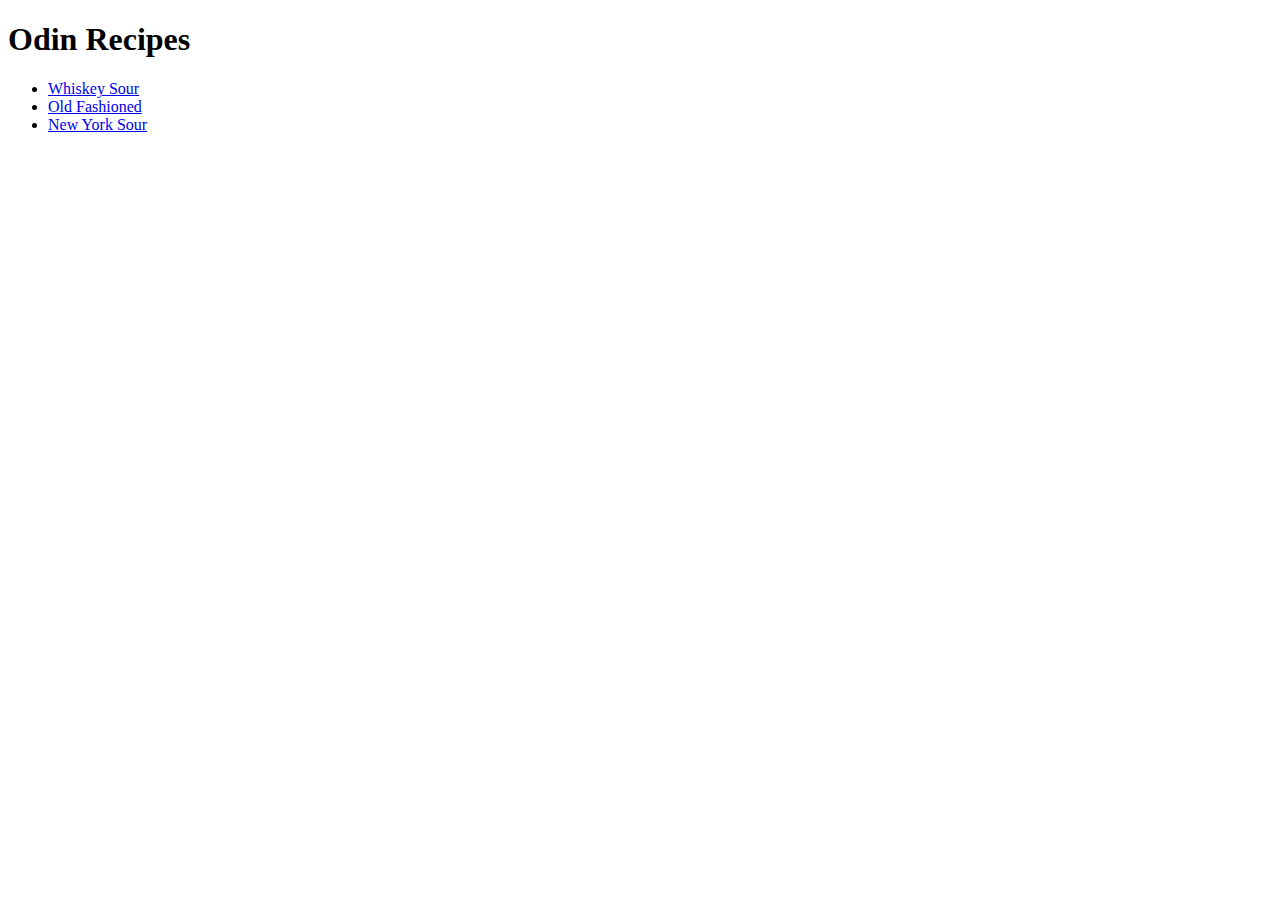
==== index.html @ d4aa8521 "Make homepage and the first 3 recipes" ====
<!DOCTYPE html>
<html lang="en">
    <head>
        <meta charset="UTF-8">
        <title>Odin Recipes</title>
    </head>
    <body>
        <h1>Odin Recipes</h1>
        <ul>
            <li><a href="recipes/whiskey-sour.html">Whiskey Sour</a></li>
            <li><a href="recipes/old-fashioned.html">Old Fashioned</a></li>
            <li><a href="recipes/new-york-sour.html">New York Sour</a></li>
        </ul>
        
    </body>
</html>
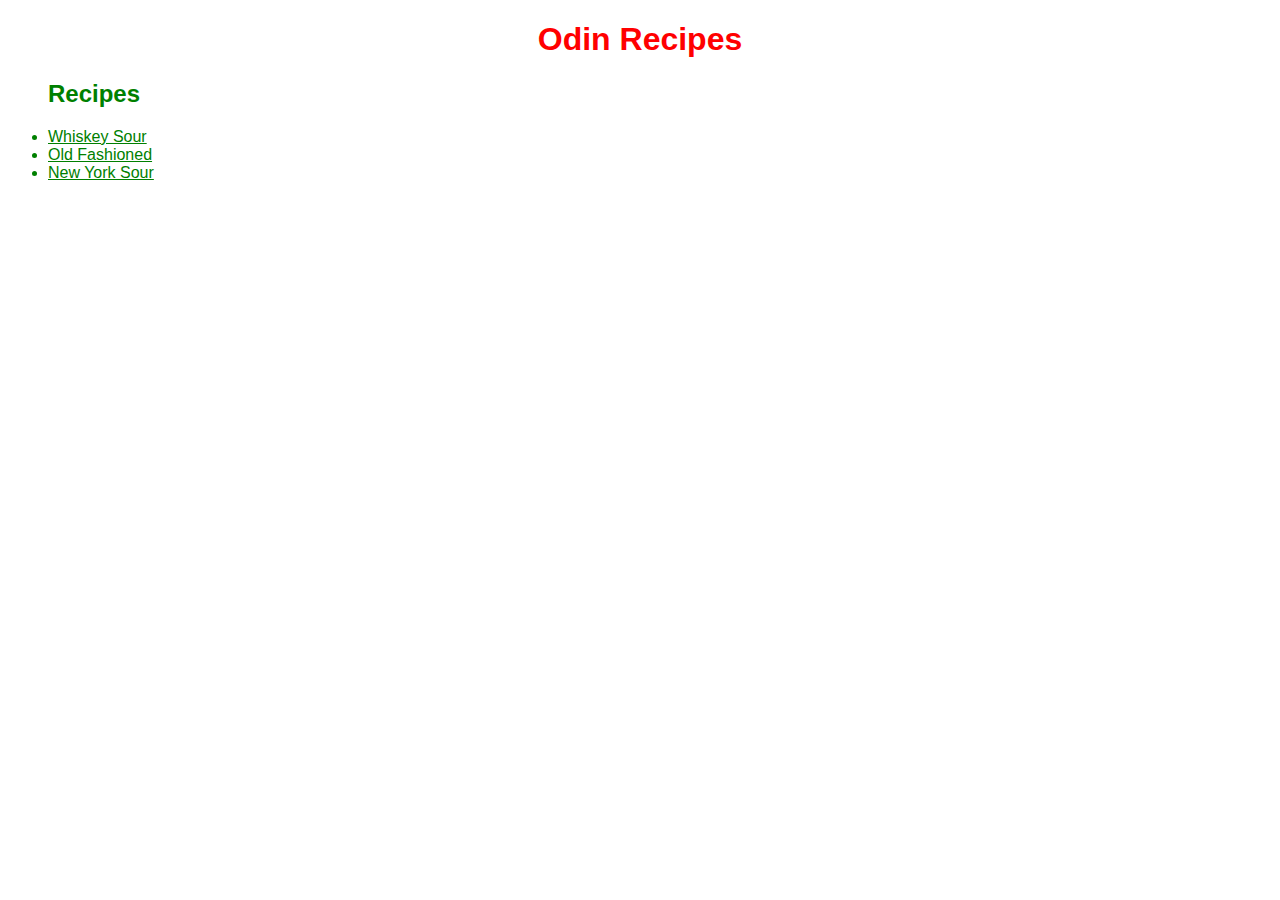
==== commit 8e1e6f80: "Make style initial changes to odin-recipes" ====
--- a/index.html
+++ b/index.html
@@ -3,13 +3,14 @@
     <head>
         <meta charset="UTF-8">
         <title>Odin Recipes</title>
+        <link rel="stylesheet" href="./css/styles.css">
     </head>
     <body>
-        <h1>Odin Recipes</h1>
-        <ul>
-            <li><a href="recipes/whiskey-sour.html">Whiskey Sour</a></li>
-            <li><a href="recipes/old-fashioned.html">Old Fashioned</a></li>
-            <li><a href="recipes/new-york-sour.html">New York Sour</a></li>
+        <h1 class="page-title" id="web-title">Odin Recipes</h1>
+        <ul><h2>Recipes</h2>
+            <li><a class="list-item" href="recipes/whiskey-sour.html">Whiskey Sour</a></li>
+            <li><a class="list-item" href="recipes/old-fashioned.html">Old Fashioned</a></li>
+            <li><a class="list-item" href="recipes/new-york-sour.html">New York Sour</a></li>
         </ul>
         
     </body>
--- a/css/styles.css
+++ b/css/styles.css
@@ -0,0 +1,13 @@
+* {
+    font-family: Arial, Helvetica, sans-serif;
+    color: green;
+}
+
+#web-title {
+    color: red;
+    text-align: center;
+}
+
+.page-title {
+    text-align: left;
+}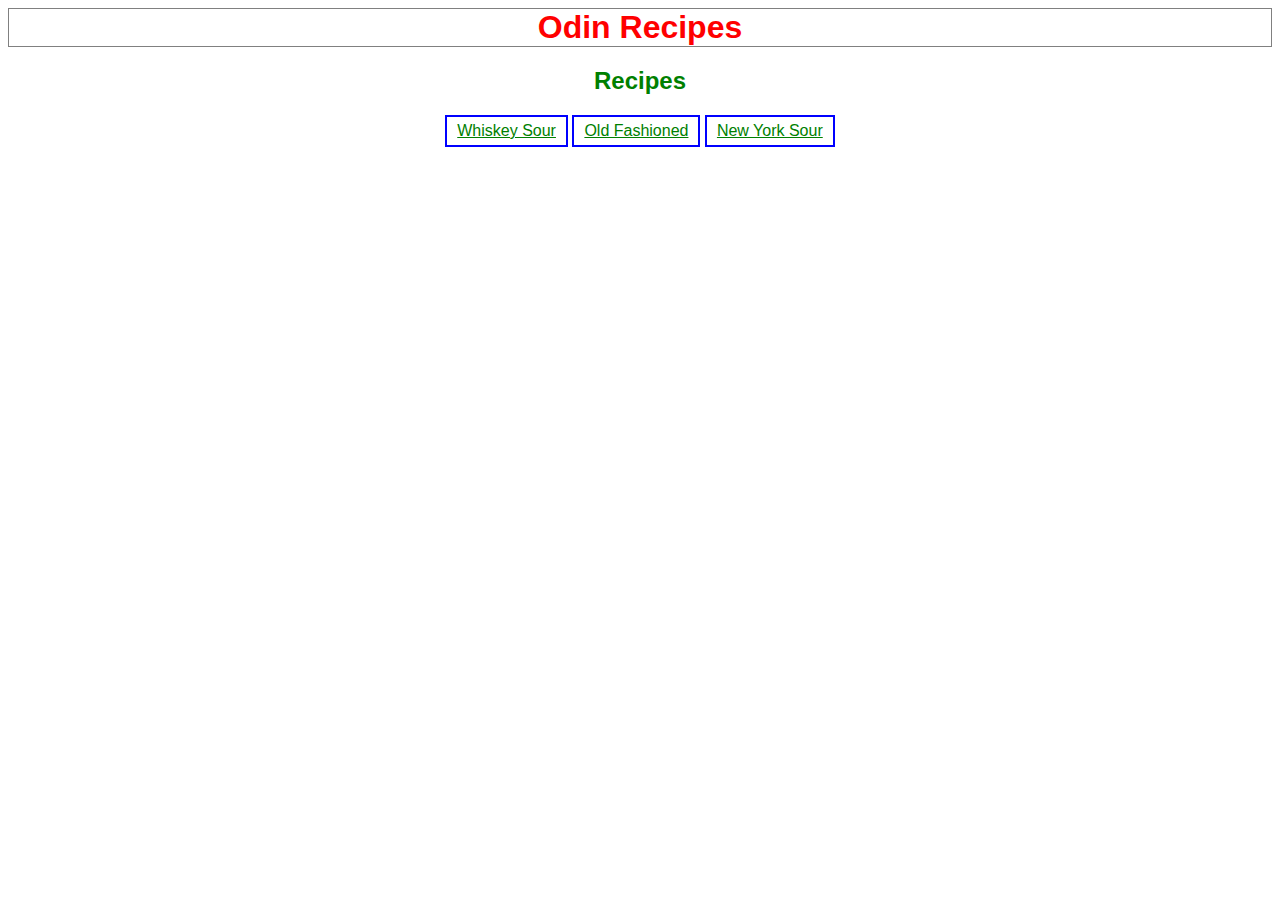
==== commit 917be3ac: "Small changes in Whisky Sour" ====
--- a/index.html
+++ b/index.html
@@ -7,11 +7,13 @@
     </head>
     <body>
         <h1 class="page-title" id="web-title">Odin Recipes</h1>
-        <ul><h2>Recipes</h2>
-            <li><a class="list-item" href="recipes/whiskey-sour.html">Whiskey Sour</a></li>
-            <li><a class="list-item" href="recipes/old-fashioned.html">Old Fashioned</a></li>
-            <li><a class="list-item" href="recipes/new-york-sour.html">New York Sour</a></li>
-        </ul>
+        <div>
+            <ul class="inline-list-head"><h2>Recipes</h2>
+                <li class="inline-list"><a class="list-item" href="recipes/whiskey-sour.html">Whiskey Sour</a></li>
+                <li class="inline-list"><a class="list-item" href="recipes/old-fashioned.html">Old Fashioned</a></li>
+                <li class="inline-list"><a class="list-item" href="recipes/new-york-sour.html">New York Sour</a></li>
+            </ul>
+        </div>
         
     </body>
 </html>--- a/css/styles.css
+++ b/css/styles.css
@@ -1,13 +1,34 @@
 * {
     font-family: Arial, Helvetica, sans-serif;
     color: green;
+    outline: 0px solid green;
+    box-sizing: border-box;
 }
 
 #web-title {
     color: red;
     text-align: center;
+    display: block;
+    margin: auto;
+    border: 1px double grey;
 }
 
 .page-title {
     text-align: left;
+}
+
+.inline-list-head {
+    text-align: center;
+    padding-left: 0px;
+}
+
+.inline-list {
+    display: inline-block;
+    padding: 5px 10px;
+    border: 2px double blue;
+    margin: auto;
+}
+
+.text-and-image {
+    display: inline;
 }